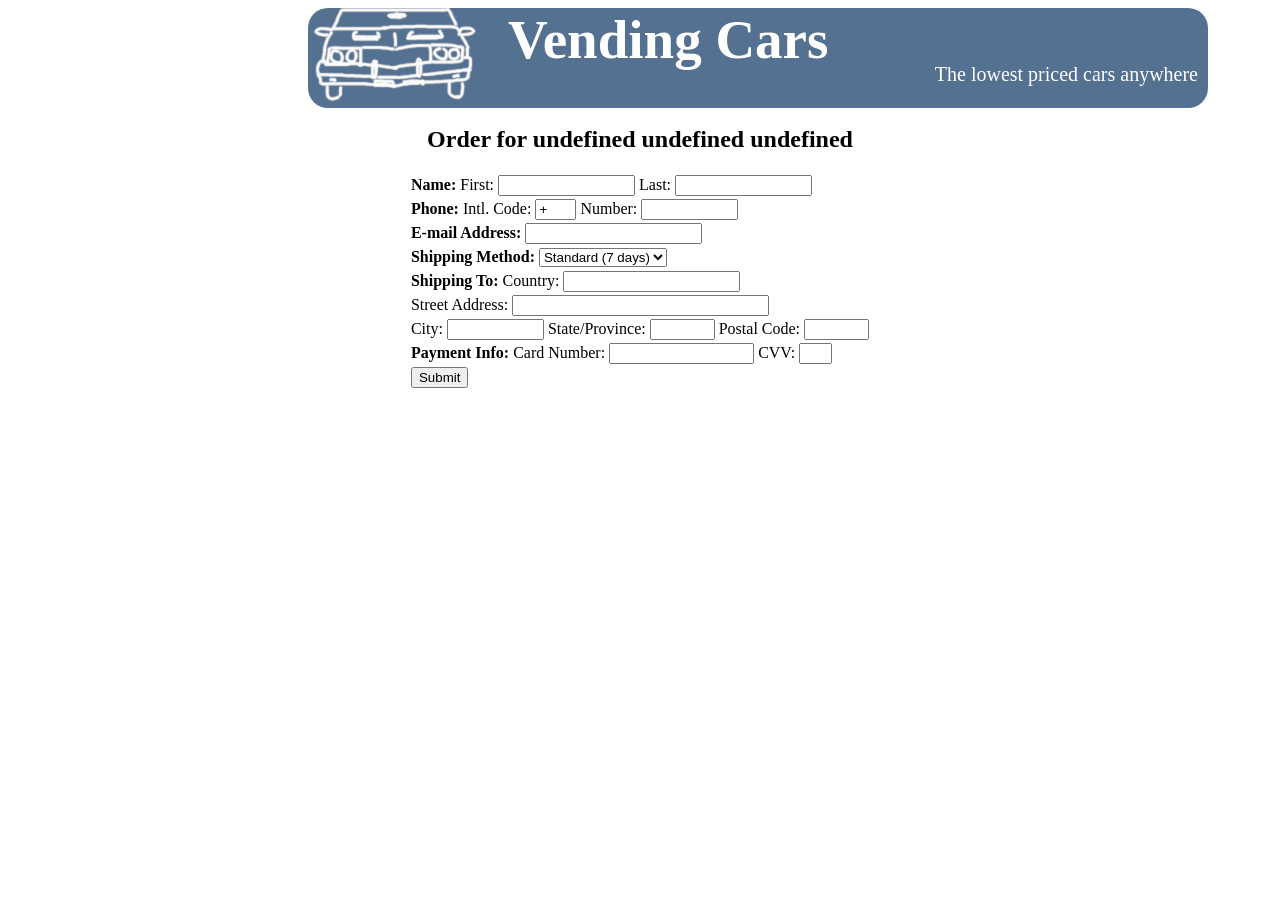
==== checkout.html @ 12a0e665 "proj1 files added" ====
<!DOCTYPE html>
<html>
    <head>
        <title>Vending Cars - Car Buying Made Simple</title>
        <link rel="stylesheet" href="index.css">
    </head>
    <body onload="setupCheckout()">
        <div class="banner">
            <h1>Vending Cars</h1>
            <div class="slogan">
                The lowest priced cars anywhere
            </div>
        </div>
        <div class="checkout">
            <br/>
            <h2 id="product">Placeholder Product Name</h2>
            <div style="text-align: center;">
            <form id="checkoutForm" action="">
                <strong>Name:</strong> First:
                <input type="text" name="firstname" value="" size=15>
                Last:
                <input type="text" name="lastname" id="lastname" value="" size=15>
                <br/>
                <strong>Phone:</strong> Intl. Code:
                <input type="text" name="code" id="code" value="+" size=3 maxlength="7" oninput="conformIntlCode(this.value)" onkeypress="return isDigit(event, 'Phone Number')">
                Number:
                <input type="text" name="phone" id="phone" value="" size=10 oninput="conformPhoneNumber(this.value)" onkeypress="return isDigit(event, 'Phone Number')">
                <br/>
                <strong>E-mail Address:</strong>
                <input type="text" name="email" id="email" value="" size=20>
                <br/>
                <strong>Shipping Method:</strong>
                <select name="method" id="method" onchange="enableAddress()">
                    <option value="standard" selected="selected">Standard (7 days)</option>
                    <option value="fast">Fast (4 days)</option>
                    <option value="pickup">Pickup</option>
                </select>
                <br/>
                <strong>Shipping To:</strong> Country:
                <input type="text" name="country" id="country" value="" size=20>
                <br/>
                Street Address:
                <input type="text" name="address" id="address" value="" size=30>
                <br/>
                City:
                <input type="text" name="city" id="city" value="" size=10>
                State/Province:
                <input type="text" name="state" id="state" value="" size=6>
                Postal Code:
                <input type="text" name="zip" id="zip" value="" size=6>
                <br/>
                <strong>Payment Info:</strong> Card Number:
                <input type="text" name="card" id="card" value="" size=16 onkeypress="return isDigit(event, 'Payment Info')">
                CVV:
                <input type="text" name="cvv" id="cvv" value="" size=2 onkeypress="return isDigit(event, 'Payment Info')">
                <br/>
                <input type="button" name="submit" id="submit" value="Submit" onClick="submitCheckout()">
            </form>
            </div>
        </div>
        <script type="text/javascript" src="checkout.js">
        </script>
    </body>

</html>
---- index.css ----
h1{
    padding-top: 5px;
    font-size: 55px;
    padding: 0px;
    margin:0px;
    margin-left: 100px;
    height:55px;
    width: 350px;
    float: none;
    color: white;
}.slogan{
    color: white;
    float: right;
    margin-right: 10px;
    font-size:20px;
}.banner{
    margin: left;
    float: left;
    margin-left: 300px;
    width: 800px;
    height: 100px;
    -moz-border-radius: 20px;
    -webkit-border-radius: 20px;
    border-radius: 20px;
    padding-left:100px;
    background: #547191 url(./templates/car.png) no-repeat left;
    font-family: "Palatino Linotype";
}

div.sidebar{
    background-color: #9abfe8;
    border: solid black 2px;
    margin-right: 120px;
    width: 350px;
    height: 700px;
    float: right;
    font-family: "Palatino Linotype";
}
info{
    position: absolute;
}
links{
    position: absolute;
}
contact{
    position: absolute;
}
div.info h2{
    width: 350px;
    height: 10px;
    text-align: center;
    padding-top: 5px;
    font-family: inherit;
}
div.info p{
    margin-left: 10px;
    margin-top: 30px;
    width: 330px;
    height: 225px;
    text-align: center;
    text-justify: left;
    font-family: inherit;
}

div.links h2{
    margin-right: inherit;
    width: 350px;
    height: 10px;
    text-align: center;
    font-family: inherit;
}
div.links ul{
    margin-top: 30px;
    height: 100px;
}
div.contact h2{
    margin-right: inherit;
    width: 350px;
    height: 10px;
    text-align: center;
    font-family: inherit;
}
div.contact p{
    margin-left: 10px;
    margin-top: 30px;
    width: 330px;
    height: 175px;
    text-justify: left;
    text-align: left;
    font-family: inherit;
}

div.categories{
    padding-top: 120px;
    margin-left: 55px;
    width: 1300px;
    height: 90vh;
}

div.categories table{
    background-color: #c3d6eb;
    table-layout: fixed;
    width: 100%;
    border: solid #547191 2px;
}
div.categories thead{
    border: solid #547191 2px;
}
div.categories th{
    border: solid #547191 2px;
    height: 30px;
}
div.categories tbody{
    border: solid #547191 2px;
}
div.categories td{
    text-align: center;
    border: solid #547191 2px;
    height: 250px;
    width: 250px;
}
img:hover {
    position: relative;
    height: 480px;
    width: 640px;
}

div.checkout h2{
    margin-top: 100px;
    text-align: center;
    font-family: inherit;
}
div.checkout p{
    text-align: center;
}
div.checkout form{
    margin-top: 0px;
    line-height: 1.5;
    display: inline-block;
    text-align: left;
    font-family: inherit;
}
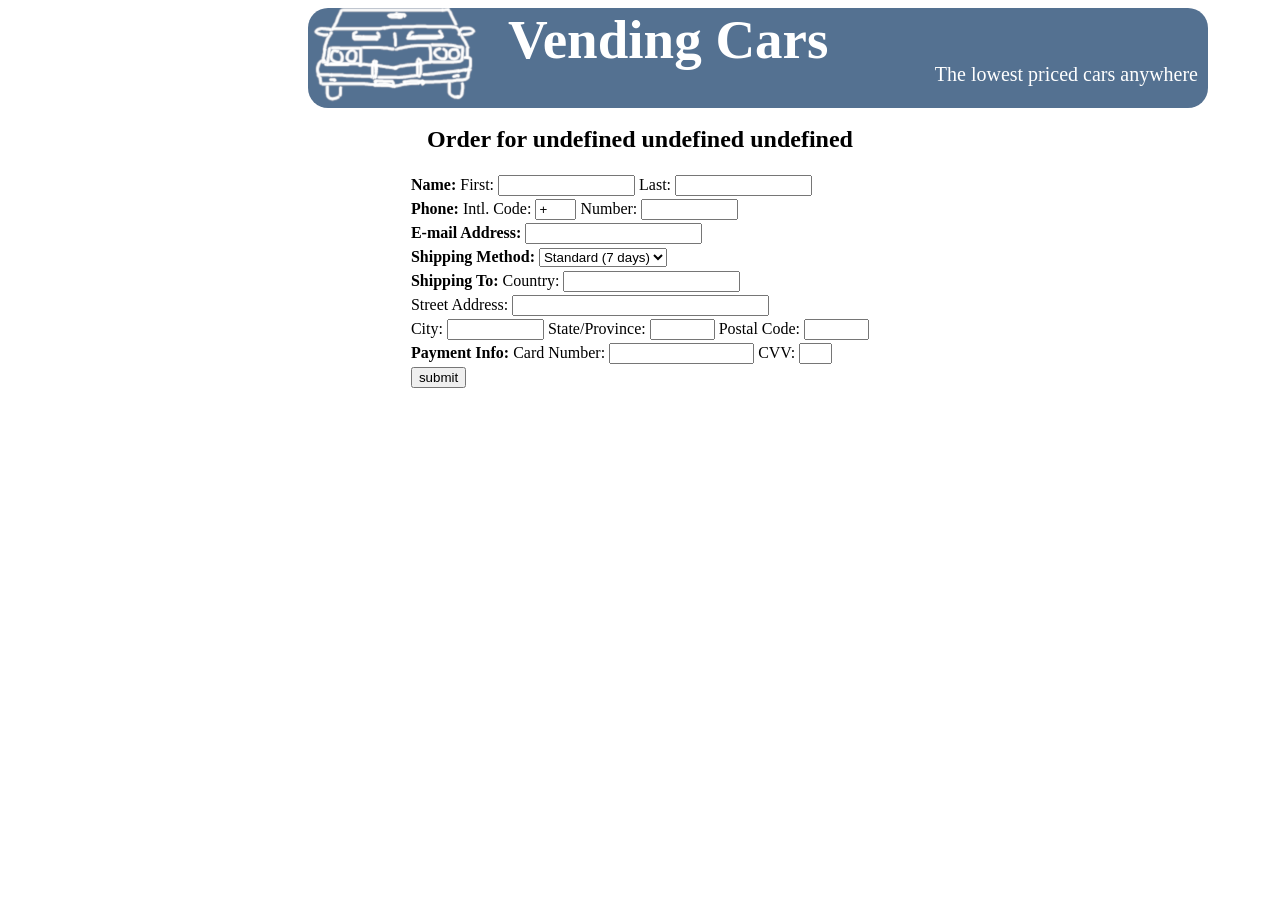
==== commit 5334cb3b: "added php file to send info to database and also display confirmation page" ====
--- a/checkout.html
+++ b/checkout.html
@@ -15,7 +15,8 @@
             <br/>
             <h2 id="product">Placeholder Product Name</h2>
             <div style="text-align: center;">
-            <form id="checkoutForm" action="">
+            <form id="checkoutForm" action="send.php" method="POST">
+                <input type="hidden" id="carname" name="model">
                 <strong>Name:</strong> First:
                 <input type="text" name="firstname" value="" size=15>
                 Last:
@@ -54,7 +55,7 @@
                 CVV:
                 <input type="text" name="cvv" id="cvv" value="" size=2 onkeypress="return isDigit(event, 'Payment Info')">
                 <br/>
-                <input type="button" name="submit" id="submit" value="Submit" onClick="submitCheckout()">
+                <button onclick="document.getElementById('carname').value = productToString()">submit</button>
             </form>
             </div>
         </div>
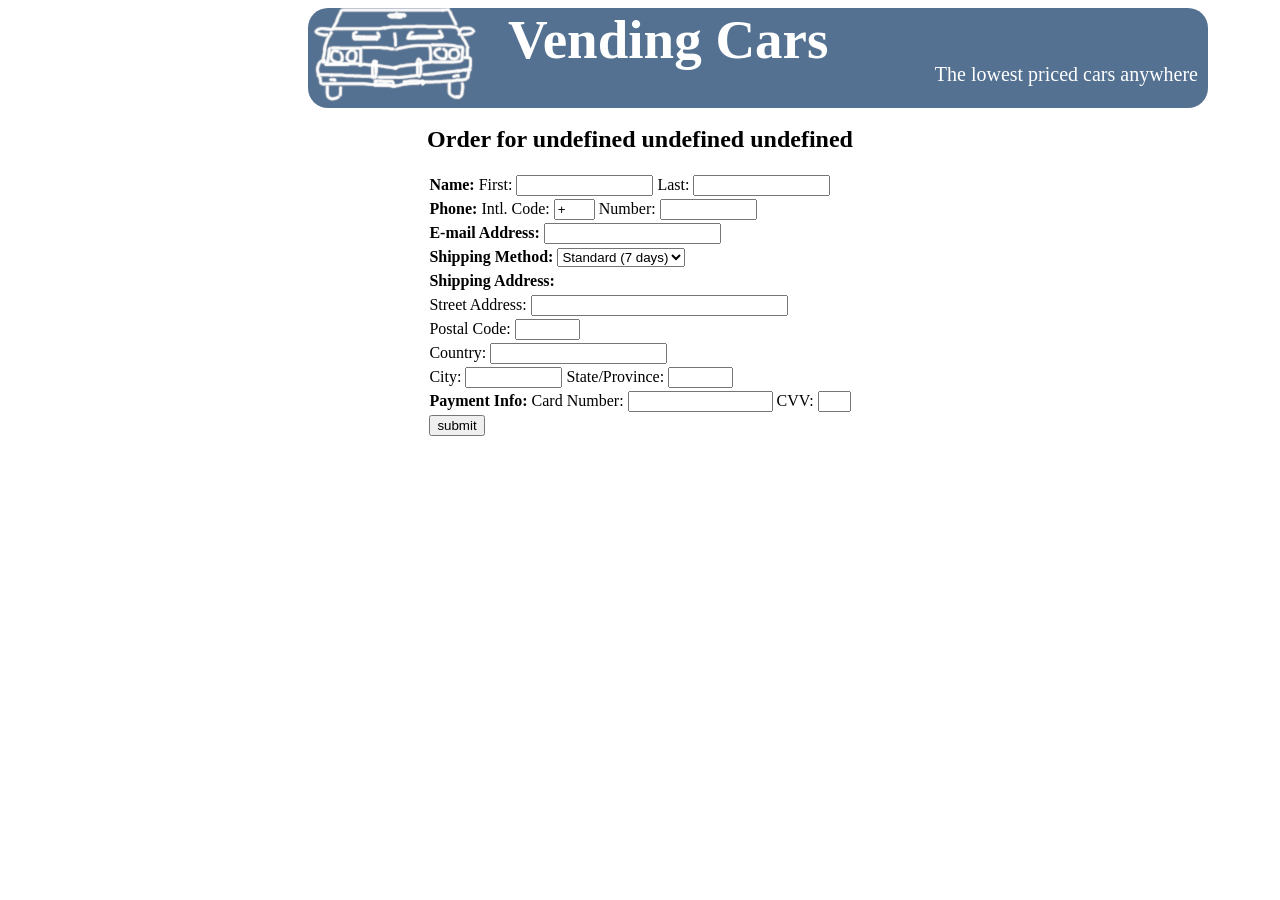
==== commit ea8f01f8: "Added autofill country,state,city based on zip code (US only). Also moved zip above other fields bec" ====
--- a/checkout.html
+++ b/checkout.html
@@ -37,18 +37,21 @@
                     <option value="pickup">Pickup</option>
                 </select>
                 <br/>
-                <strong>Shipping To:</strong> Country:
-                <input type="text" name="country" id="country" value="" size=20>
+                <strong>Shipping Address:</strong> 
                 <br/>
                 Street Address:
                 <input type="text" name="address" id="address" value="" size=30>
+                <br/>
+                Postal Code:
+                <input type="text" name="zip" id="zip" value="" size=6 onblur= "getPlace(this.value)">
+                <br/>
+                Country: 
+                <input type="text" name="country" id="country" value="" size=20>
                 <br/>
                 City:
                 <input type="text" name="city" id="city" value="" size=10>
                 State/Province:
                 <input type="text" name="state" id="state" value="" size=6>
-                Postal Code:
-                <input type="text" name="zip" id="zip" value="" size=6>
                 <br/>
                 <strong>Payment Info:</strong> Card Number:
                 <input type="text" name="card" id="card" value="" size=16 onkeypress="return isDigit(event, 'Payment Info')">
@@ -59,8 +62,8 @@
             </form>
             </div>
         </div>
-        <script type="text/javascript" src="checkout.js">
-        </script>
+        <script type="text/javascript" src="checkout.js"></script>
+        <script type = "text/javascript" src = "zip_code_autofill.js"></script>
     </body>
 
 </html>
